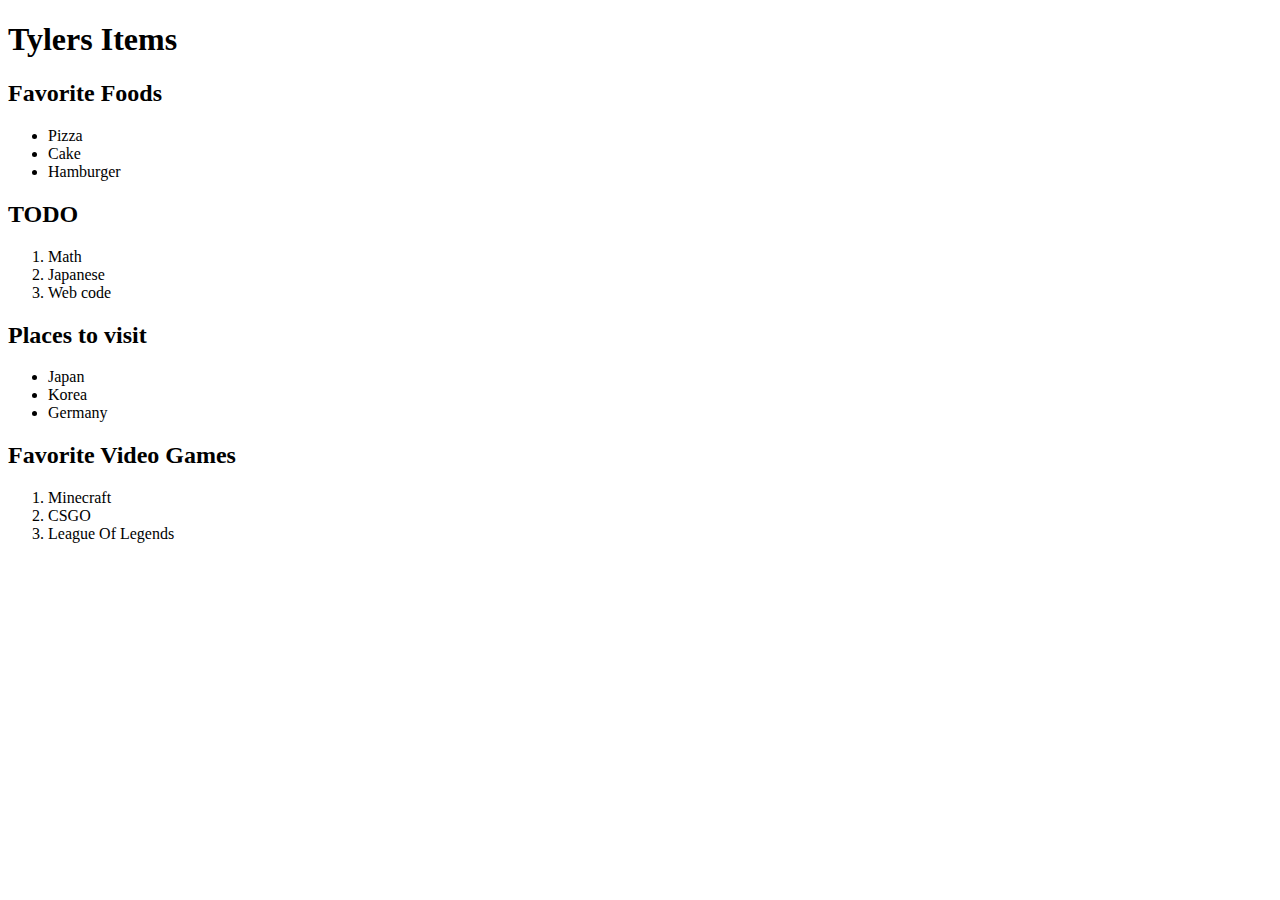
==== shop_items/shop_items.html @ 0ee43722 "Added a new .html file for my favorite items using order and unorder lists." ====
<!DOCTYPE html>
<html lang="en">
    <head>
        <meta charset="UTF-8">
        <title>Shop Items</title>
    </head>
    <body>
        <h1> Tylers Items</h1>

        <h2>Favorite Foods</h2>

        <!-- Unorderd list used for when you don't need a order for it.-->
        <ul>
            <li>Pizza</li>
            <li>Cake</li>
            <li>Hamburger</li>
        </ul>
        <h2>TODO</h2>
        <ol>
            <li>Math</li>
            <li>Japanese</li>
            <li>Web code</li>
        </ol>
        <h2>Places to visit</h2>
        <ul>
            <li>Japan</li>
            <li>Korea</li>
            <li>Germany</li>
        </ul>
        <h2>Favorite Video Games</h2>
        <ol>
            <li>Minecraft</li>
            <li>CSGO</li>
            <li>League Of Legends</li>
        </ol>


    </body>
</html>
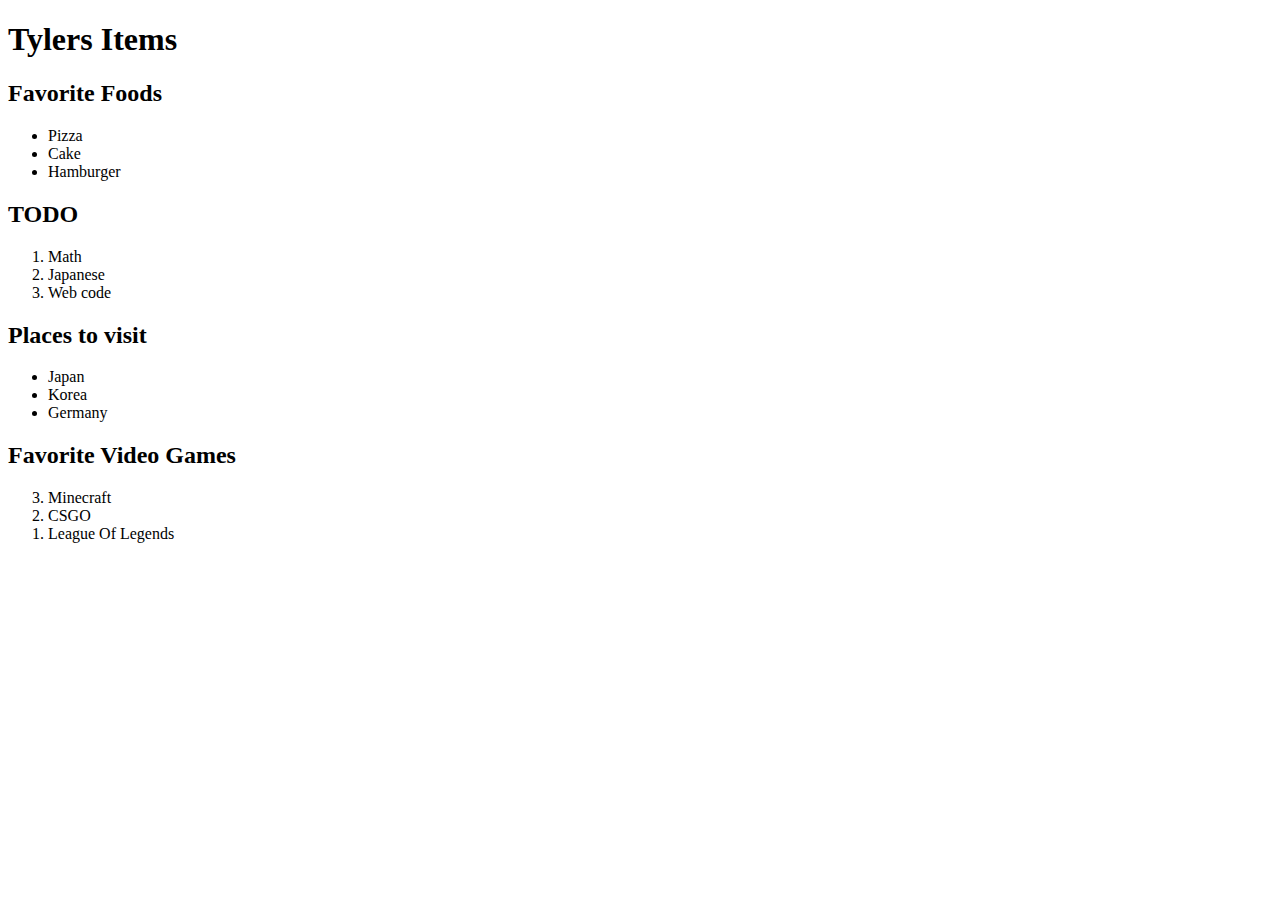
==== commit 86520bb9: "Added a comment for the order list and made one of the list go in reverse." ====
--- a/shop_items/shop_items.html
+++ b/shop_items/shop_items.html
@@ -16,6 +16,7 @@
             <li>Hamburger</li>
         </ul>
         <h2>TODO</h2>
+        <!-- Order list used for when you DO need a order in the list.-->
         <ol>
             <li>Math</li>
             <li>Japanese</li>
@@ -28,7 +29,8 @@
             <li>Germany</li>
         </ul>
         <h2>Favorite Video Games</h2>
-        <ol>
+        <!--Reverses the order of the list-->
+        <ol reversed>
             <li>Minecraft</li>
             <li>CSGO</li>
             <li>League Of Legends</li>
